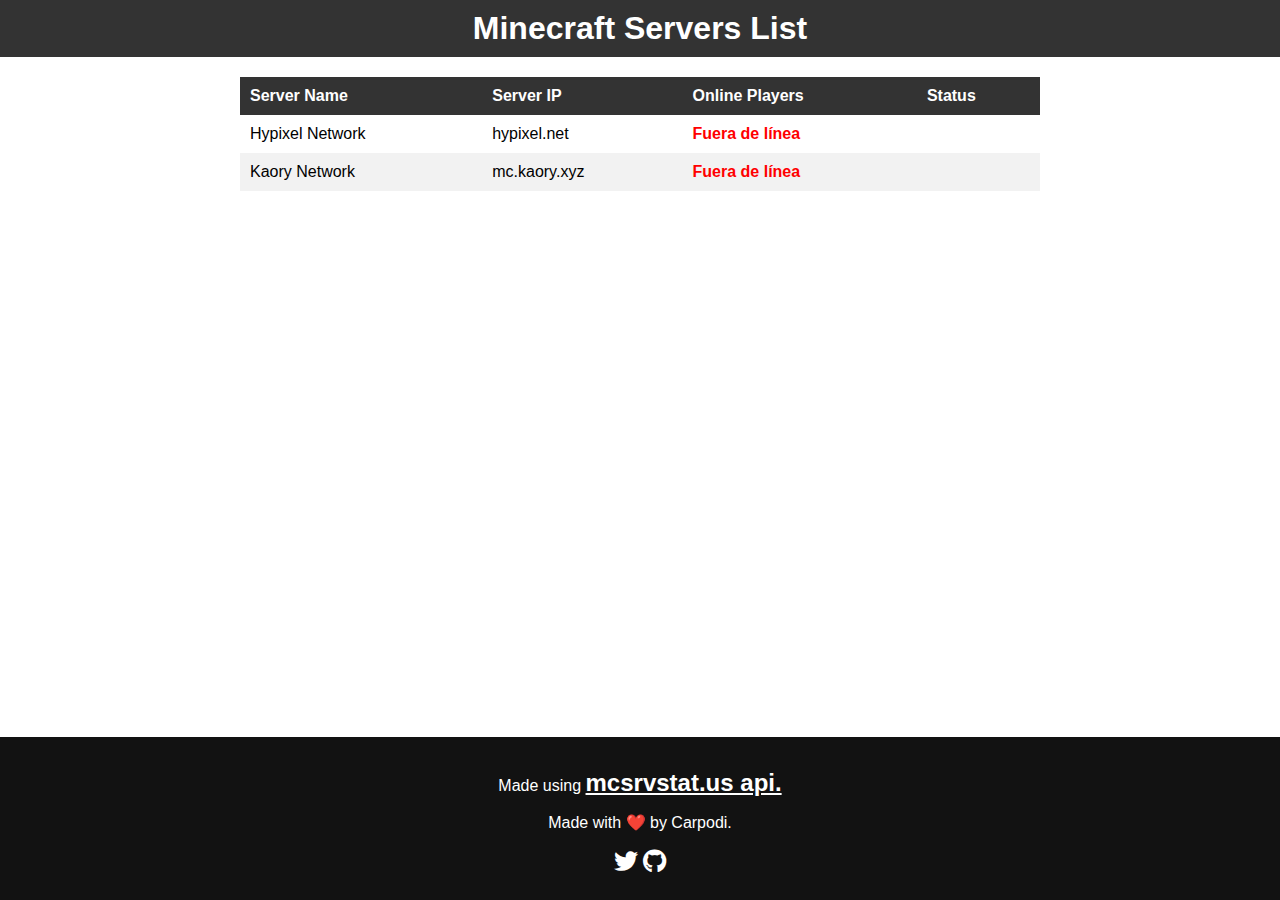
==== ServerList/index.html @ d8728750 "Website upload." ====
<!DOCTYPE html>
<html>
<head>
	<title>Minecraft Servers List</title>
	<link rel="stylesheet" type="text/css" href="style.css">
		<!-- Añadir FontAwesome -->
		<link rel="stylesheet" href="https://cdnjs.cloudflare.com/ajax/libs/font-awesome/5.15.3/css/all.min.css">
</head>
<body>
	<header>
		<h1>Minecraft Servers List</h1>
	</header>
	<main>
		<table>
			<thead>
				<tr>
					<th>Server Name</th>
					<th>Server IP</th>
					<th>Online Players</th>
					<th>Status</th>
				</tr>
			</thead>
			<tbody id="server-list"></tbody>
		</table>
	</main>
	<script src="https://code.jquery.com/jquery-3.6.0.min.js"></script>
	<script src="script.js"></script>
	<footer>
		<div class="footer-block">
			<p>Made using <a href="https://mcsrvstat.us/">mcsrvstat.us api.</a></p>
			<p>Made with ❤️ by Carpodi.</p>
		</div>
		<div class="footer-block">
			<div class="social-icons">
				<a href="https://twitter.com/DevCarpodi"><i class="fab fa-twitter"></i></a>
				<a href="https://github.com/Carpodi"><i class="fab fa-github"></i></a>
			</div>
		</div>

	</footer>
</body>
</html>
---- ServerList/style.css ----
body {
	margin: 0;
	padding: 0;
	font-family: Arial, sans-serif;
}

header {
	background-color: #333;
	color: #fff;
	text-align: center;
	padding: 10px 0;
}

h1 {
	margin: 0;
}

main {
	max-width: 800px;
	margin: 20px auto;
}

table {
	width: 100%;
	border-collapse: collapse;
}

th, td {
	padding: 10px;
	text-align: left;
}

th {
	background-color: #333;
	color: #fff;
}

tr:nth-child(even) {
	background-color: #f2f2f2;
}

.connection-online {
	color: green;
	font-weight: bold;
}

.connection-offline {
	color: red;
	font-weight: bold;
}
footer {
	background-color: #121212;
	color: #fff;
	padding: 1rem;
	text-align: center;
	position: fixed; /* Cambiamos a posición fija para que siempre esté visible */
	bottom: 0;
	left: 0;
	right: 0;
}

.footer-block {
	margin: 0.5rem;
}

footer a {
	color: #fff;
	font-weight: bold;
	font-size: 1.5rem; /* Aumentamos el tamaño de fuente para los íconos de redes sociales */
}

footer a:hover {
	text-decoration: underline;
}
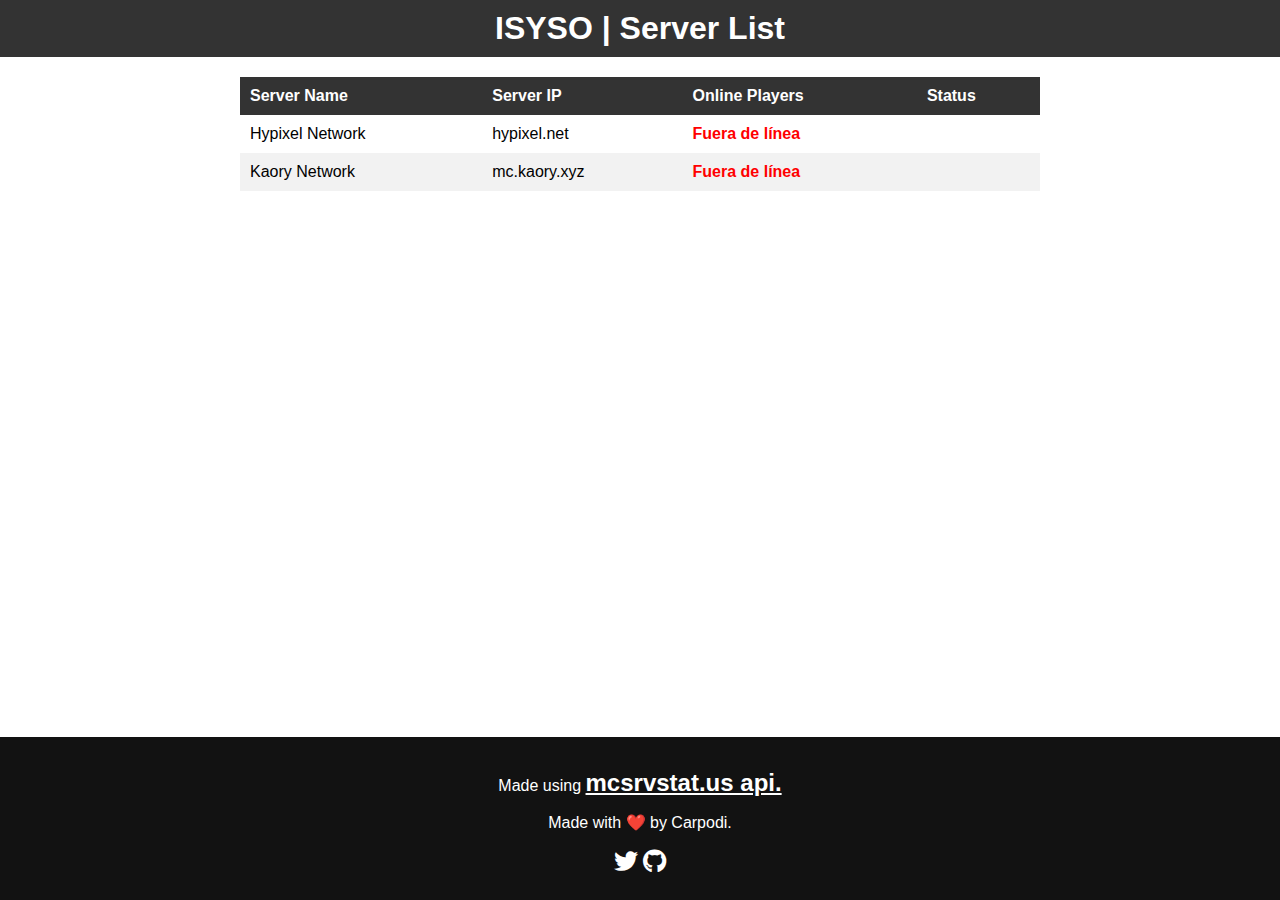
==== commit d513a7b7: "Update index.html" ====
--- a/ServerList/index.html
+++ b/ServerList/index.html
@@ -1,14 +1,14 @@
 <!DOCTYPE html>
 <html>
 <head>
-	<title>Minecraft Servers List</title>
+	<titleISYSO | Server List</title>
 	<link rel="stylesheet" type="text/css" href="style.css">
 		<!-- Añadir FontAwesome -->
 		<link rel="stylesheet" href="https://cdnjs.cloudflare.com/ajax/libs/font-awesome/5.15.3/css/all.min.css">
 </head>
 <body>
 	<header>
-		<h1>Minecraft Servers List</h1>
+		<h1>ISYSO | Server List</h1>
 	</header>
 	<main>
 		<table>
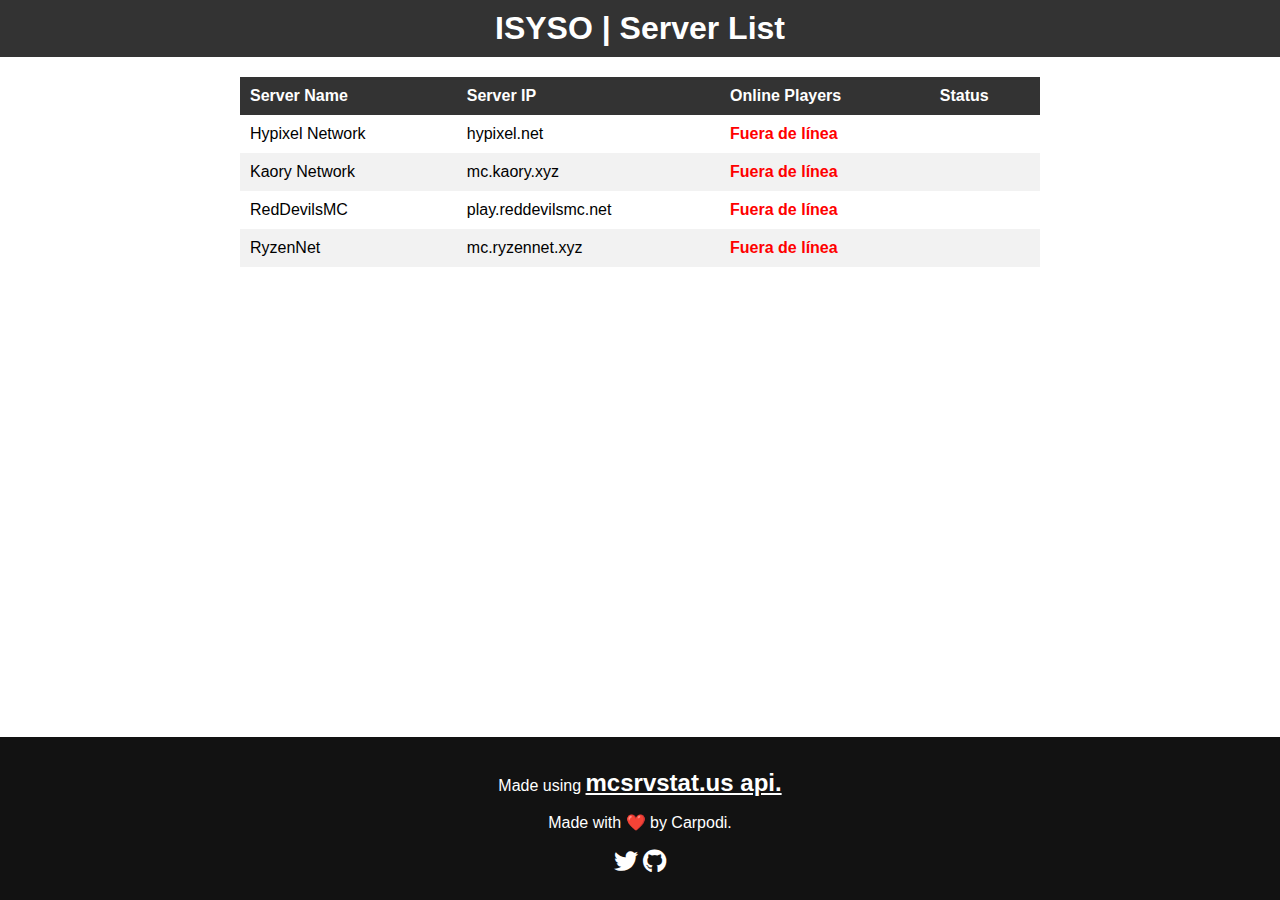
==== commit 16e82b7d: "Update index.html" ====
--- a/ServerList/index.html
+++ b/ServerList/index.html
@@ -3,8 +3,10 @@
 <head>
 	<titleISYSO | Server List</title>
 	<link rel="stylesheet" type="text/css" href="style.css">
-		<!-- Añadir FontAwesome -->
-		<link rel="stylesheet" href="https://cdnjs.cloudflare.com/ajax/libs/font-awesome/5.15.3/css/all.min.css">
+		
+       <link rel="shortcut icon" type="image/png" href="isyo.ico">
+<!-- Add FontAwesome -->
+      <link rel="stylesheet" href="https://cdnjs.cloudflare.com/ajax/libs/font-awesome/5.15.3/css/all.min.css">
 </head>
 <body>
 	<header>
